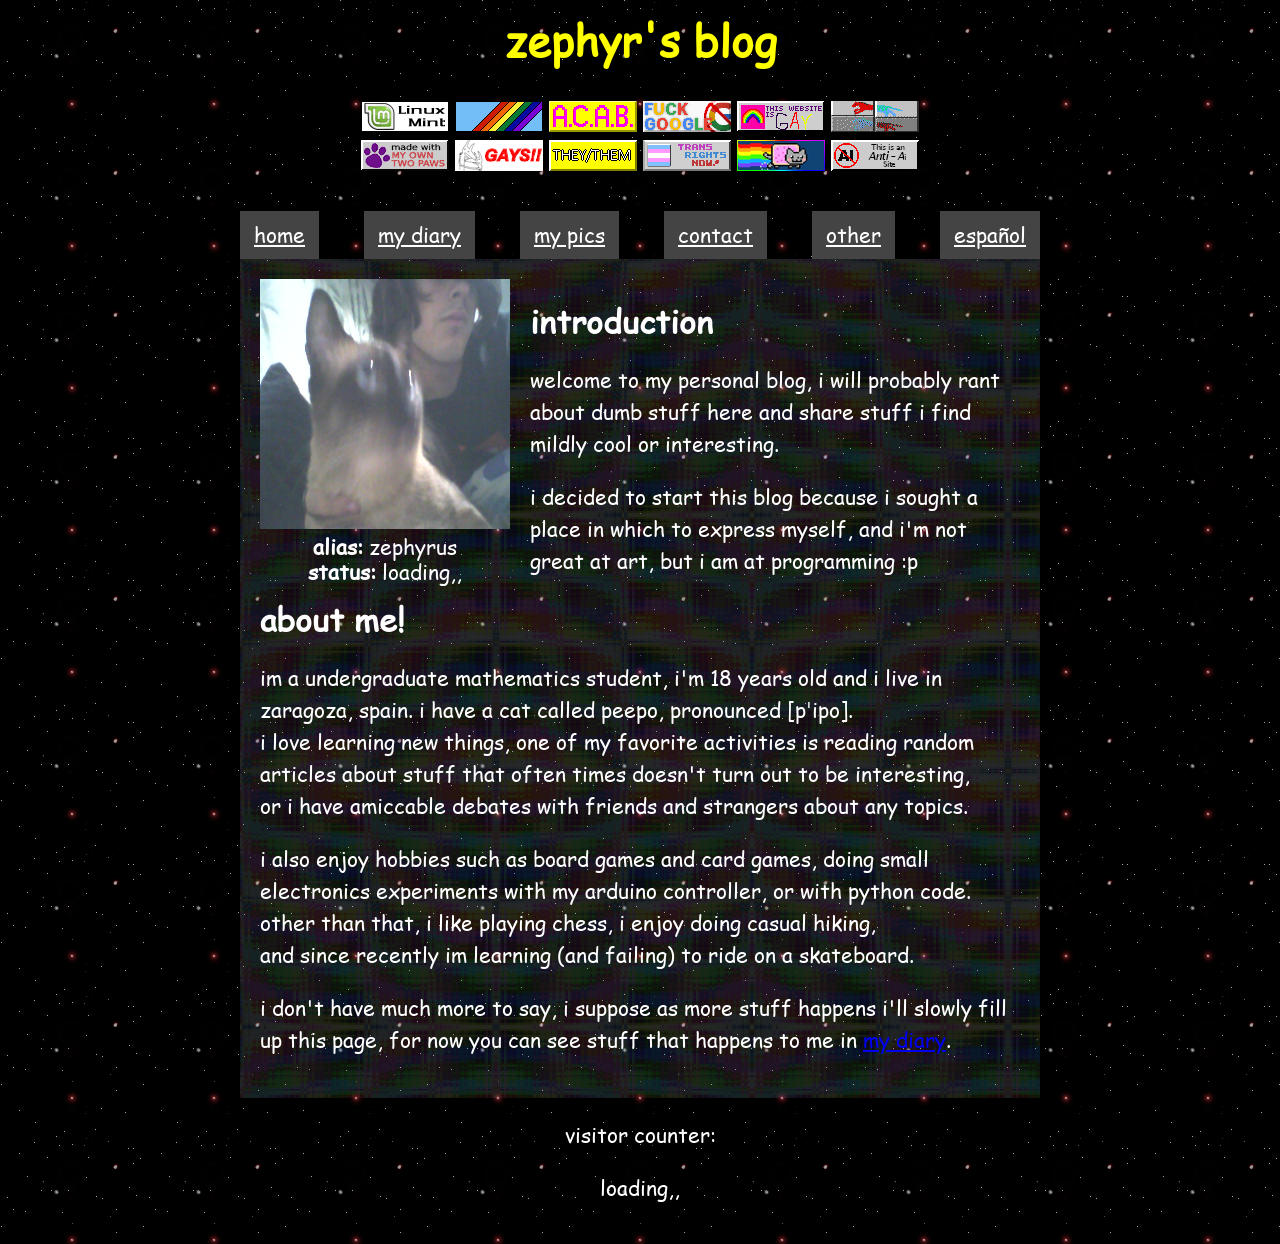
==== index.html @ b6b7e404 "fixed data fetch" ====
<html lang="en">
    <head>
        <meta charset="UTF-8">
        <title data-en="my website!!!!" data-es="mi pagina web!!!!"></title>
        <meta name="description" data-en="silly website for my silly things :3c" data-es="pagina web boba para mis bobadas :3c" data-attr="content">
        <meta name="author" data-en="zephyrus" data-es="zéfiro" data-attr="content">
        <style>
            @font-face {
                font-family: "Comic Sans MS";
                src: url("assets/Comic Sans MS.ttf") format("truetype");
            }

            body {
                background-repeat: repeat;
                background-color: rgba(0,0,0,0.2);
                background-image: url("assets/bg.gif"); /* image credit: https://art.teleportacia.org/observation/vernacular/stars/ */
                background-blend-mode: multiply;
                font-family: "Comic Sans MS";
                font-size: 16pt;
                line-height: 1.5;
                color: white;
            }

            h2 {
                line-height: 1;
            }

            .main {
                position: relative;
                width: 800px;
                margin: 0px auto;
                padding: 20px;
                box-sizing: border-box;
            }

            .main::before {
                content: "";
                position: absolute;
                inset: 0;
                background-image: url("assets/bg.png");
                opacity: 0.2;
                z-index: -1;
            }

            .pfp {
                float: left;
                width: 250px;
                margin: 0 20px 15px 0;
                text-align: center;
            }

            .pfp img {
                display: block;
                width: 250px;
                height: 250px;
            }

            .info {
                text-align: center;
                line-height: 1.2;
                padding-top: 5px;
                padding-bottom: 0px;
            }

            .main::after {
                content: "";
                display: block;
                clear: both;
            }

            .tabs {
                display: flex;
                justify-content: space-between;
                width: 800px;
                margin: 0px auto 0px;
            }

            .tabs a {
                display: block;
                padding: 8px 14px;
                background-color: #444;
                color: white;
            }
        </style>
    </head>

    <body>
        <center>
            <h1 id="title" style="-webkit-text-stroke: 0px white;"; data-en="zephyr's blog" data-es="blog de zéfiro"></h1>
        <script>
            const title = document.getElementById("title");
            title.style.color = `rgb(${Math.round(Math.random()) * 255}, ${Math.round(Math.random()) * 255}, ${Math.round(Math.random()) * 255})`;
            if (title.style.color === "rgb(0, 0, 0)") { title.style["-webkit-text-stroke"] = "2px white"; }
        </script>
        <a href="https://linuxmint.com/"><img src="assets/gif0.gif" data-en="linux mint!" data-es="linux mint!" data-attr="alt"></a>
        <img src="assets/gif1.gif" data-en="rainbowwwww" data-es="arcoirissss" data-attr="alt">
        <img src="assets/gif2.gif" data-en="1312 woohoo" data-es="1312 woohoo" data-attr="alt">
        <img src="assets/gif3.gif" data-en="fuck google" data-es="puto google" data-attr="alt">
        <img src="assets/gif4.gif" data-en="gay gay gay" data-es="gay gay gay" data-attr="alt">
        <img src="assets/gif5.gif" data-en="honse yayyy" data-es="caballo yay" data-attr="alt">
        <br>
        <img src="assets/gif6.gif" data-en="hehehe paws" data-es="ehehe patas" data-attr="alt">
        <img src="assets/gif7.gif" data-en="twinfantasy" data-es="twinfantasy" data-attr="alt" onclick="playSong('song2')" style="cursor: pointer;">
        <img src="assets/gif8.gif" data-en="they / them" data-es=" elle / le " data-attr="alt">
        <img src="assets/gif9.gif" data-en="trans rites" data-es="yippe,trans" data-attr="alt">
        <img src="assets/gifA.gif" data-en="nyan cat :3" data-es="nyan cat :3" data-attr="alt" onclick="playSong('songA')" style="cursor: pointer;">
        <img src="assets/gifB.gif" data-en="fuck ai lol" data-es="putisima ia" data-attr="alt">
        <script>
            let playing = null
            let audio = new Audio();
            function playSong(song) {
                if (playing === song) {
                    audio.paused ? audio.play() : audio.pause();
                } else {
                    audio.pause();
                    audio.currentTime = 0;
                    audio.src = `assets/${song}.mp3`;
                    playing = song;
                    audio.play();
                }
                audio.onended = () => {
                    playing = null;
                }
            }
        </script>
        <br><br>
        </center>

        <nav class="tabs">
                <a href="/blog/" data-en="home" data-es="inicio"></a>
                <a href="journal.html" data-en="my diary" data-es="mí diario"></a>
                <a href="gallery.html" data-en="my pics" data-es="mis fotos"></a>
                <a href="contact.html" data-en="contact" data-es="contacto"></a>
                <a href="misc.html" data-en="other" data-es="otros"></a>
                <a href="" onclick="toggle_lang()" data-en="español" data-es="english"></a>
        </nav>

        <div class="main">
            <div class="pfp">
                <img src="assets/pfp.png" width="250" height="250" data-en="my face &my cat :)" data-es="mi cara &mi gato :)" data-attr="alt">
                <div class="info">
                    <b data-en="alias: " data-es="nombre: "></b><p style="display: inline;" data-en="zephyrus" data-es="zéfiro"></p><br>
                    <b data-en="status: " data-es="estado: "></b><p id="status" style="display: inline;" data-en="loading,," data-es="cargando,,"></p>
                </div>
            </div>

            <h2 data-en="introduction" data-es="introducción"></h2>
            <p
            data-en="welcome to my personal blog, i will probably rant about dumb stuff here and share stuff i find mildly cool or interesting."
            data-es="bienvenidx a mi blog personal, seguramente hablaré sobre mierdas bobas y compartiré cosas que me parezcan medianamente interesantes.">
            </p>
            <p
            data-en="i decided to start this blog because i sought a place in which to express myself, and i'm not great at art, but i am at programming :p"
            data-es="decidí empezar a hacer este blog porque buscaba un espacio donde expresarme, y no se me dan bien las artes, pero si programar :p">
            </p>
            <h2 data-en="about me!" data-es="sobre mí!"></h2>
            <p
            data-en="im a undergraduate mathematics student, i'm 18 years old and i live in zaragoza, spain. i have a cat called peepo, pronounced [pˈipo].
            <br>i love learning new things, one of my favorite activities is reading random articles about stuff that often times doesn't turn out to be interesting,
            <br>or i have amiccable debates with friends and strangers about any topics."
            data-es="soy un estudiante universitario de matemáticas, tengo 18 años y vivo en zaragoza, españa. tengo un gato que se llama peepo, pronunciado [pˈipo].
            <br>me encanta aprender cosas nuevas, una de mis actividades favoritas es leer artículos aleatorios sobre cosas que muchas veces no son interesantes,
            <br>o tener debates amigables con amigos y desconocidos sobre cualquier cosa."
            data-html>
            </p>
            <p
            data-en="i also enjoy hobbies such as board games and card games, doing small electronics experiments with my arduino controller, or with python code.
            <br>other than that, i like playing chess, i enjoy doing casual hiking,<br>and since recently im learning (and failing) to ride on a skateboard."
            data-es="también disfruto de hobbies como juegos de mesa y juegos de cartas,<br>hacer experimentos de electrónica con arduino, o con código en python.
            <br>a parte de eso, me gusta el ajedrez, me encanta el senderismo tranquilo,<br>y desde hace poco estoy aprendiendo a ir en monopatín (y fallando)."
            data-html>
            </p>
            <p
            data-en="i don't have much more to say, i suppose as more stuff happens i'll slowly fill up this page, for now you can see stuff that happens to me in <a href='journal.html'> my diary</a>."
            data-es="no tengo mucho más que decir, supongo que conforme se me ocurrán cosas iré rellenando está página, por ahora puedes ver lo que me pasa en <a href='journal.html'>mí diario</a>."
            data-html>
            </p>
        </div>
        <center><p data-en="visitor counter: " data-es="contador de visitas: "></p><div data-en="loading,," data-es="cargando,," id="user-count"></div></center><br>

        <script>
            function displayCount(count) {
                const container = document.getElementById("user-count");
                container.replaceChildren();
                for (const digit of String(count).padStart(6, "0")) {
                    const counter = document.createElement("img");
                    counter.src = `assets/${digit}.png`; /* image credit: https://github.com/mholt/caddy-hitcounter/tree/main/digits/bright_green */
                    counter.width= 25;
                    counter.alt = "";
                    container.appendChild(counter);}}

            if (!localStorage.getItem("user-counted")) {
                localStorage.setItem("user-counted", "1");
                fetch("https://api.jsonpad.io/lists/4e314cc1-5a0d-4654-ab9c-28472ac6c36d/items/870864f1-20fe-4258-94e1-43d617af0a57/data",
                {headers: {"x-api-token": "MjLmKLw5oy0QWrlDh5G+Amkoxb4P/sDo"}})
                .then(response => response.json())
                .then(data => {
                    fetch("https://api.jsonpad.io/lists/4e314cc1-5a0d-4654-ab9c-28472ac6c36d/items/870864f1-20fe-4258-94e1-43d617af0a57/data",
                    {method: "PATCH", headers: {"x-api-token": "MjLmKLw5oy0QWrlDh5G+Amkoxb4P/sDo", "Content-Type": "application/json"}, body: JSON.stringify([{op: "replace", path: "/count", value: data.count + 1}])});
                    displayCount(Number(data.count ?? 999998)+1);});
            } else {
                fetch("https://api.jsonpad.io/lists/4e314cc1-5a0d-4654-ab9c-28472ac6c36d/items/870864f1-20fe-4258-94e1-43d617af0a57/data",
                {headers: {"x-api-token": "MjLmKLw5oy0QWrlDh5G+Amkoxb4P/sDo"}})
                .then(response => response.json())
                .then(data => displayCount(data.count ?? 999999));}
        </script>
        <script>
            function set_lang(language) {
                document.querySelectorAll("[data-en][data-es]").forEach(element => {
                    const value = element.dataset[language];
                    const attribute = element.dataset.attr;
                    if (attribute) {
                        element.setAttribute(attribute, value);
                    } else if (element.hasAttribute("data-html")) {
                        element.innerHTML = value;
                    } else {
                        element.textContent = value;
                    }
                });
                document.documentElement.lang = language;
                localStorage.setItem("language", language);
            }
            function init_lang() {
                const saved = localStorage.getItem("language");
                if (saved === "en" || saved === "es") {
                    return saved;
                }
                if (navigator.language.toLowerCase().startsWith("es")) {
                    return "es";
                }
                return "en";
            }
            function toggle_lang() {
                const current = document.documentElement.lang;
                set_lang(current === "en" ? "es" : "en");
            }
            set_lang(init_lang());
        </script>
        <script>
            fetch("https://api.jsonpad.io/lists/4e314cc1-5a0d-4654-ab9c-28472ac6c36d/items/37219ddf-2673-4196-887a-07ef76fc2faf",
            {headers: {"x-api-token": "VPJzCCazPZqnJl7dbY5voua6TgAI7Ail"}})
            .then(response => response.json())
            .then(data => {
                const status = document.getElementById("status");
                status.dataset.en = data.data["status-en"];
                status.dataset.es = data.data["status-es"];
                status.textContent = status.dataset[document.documentElement.lang];});
        </script>
    </body>
</html>
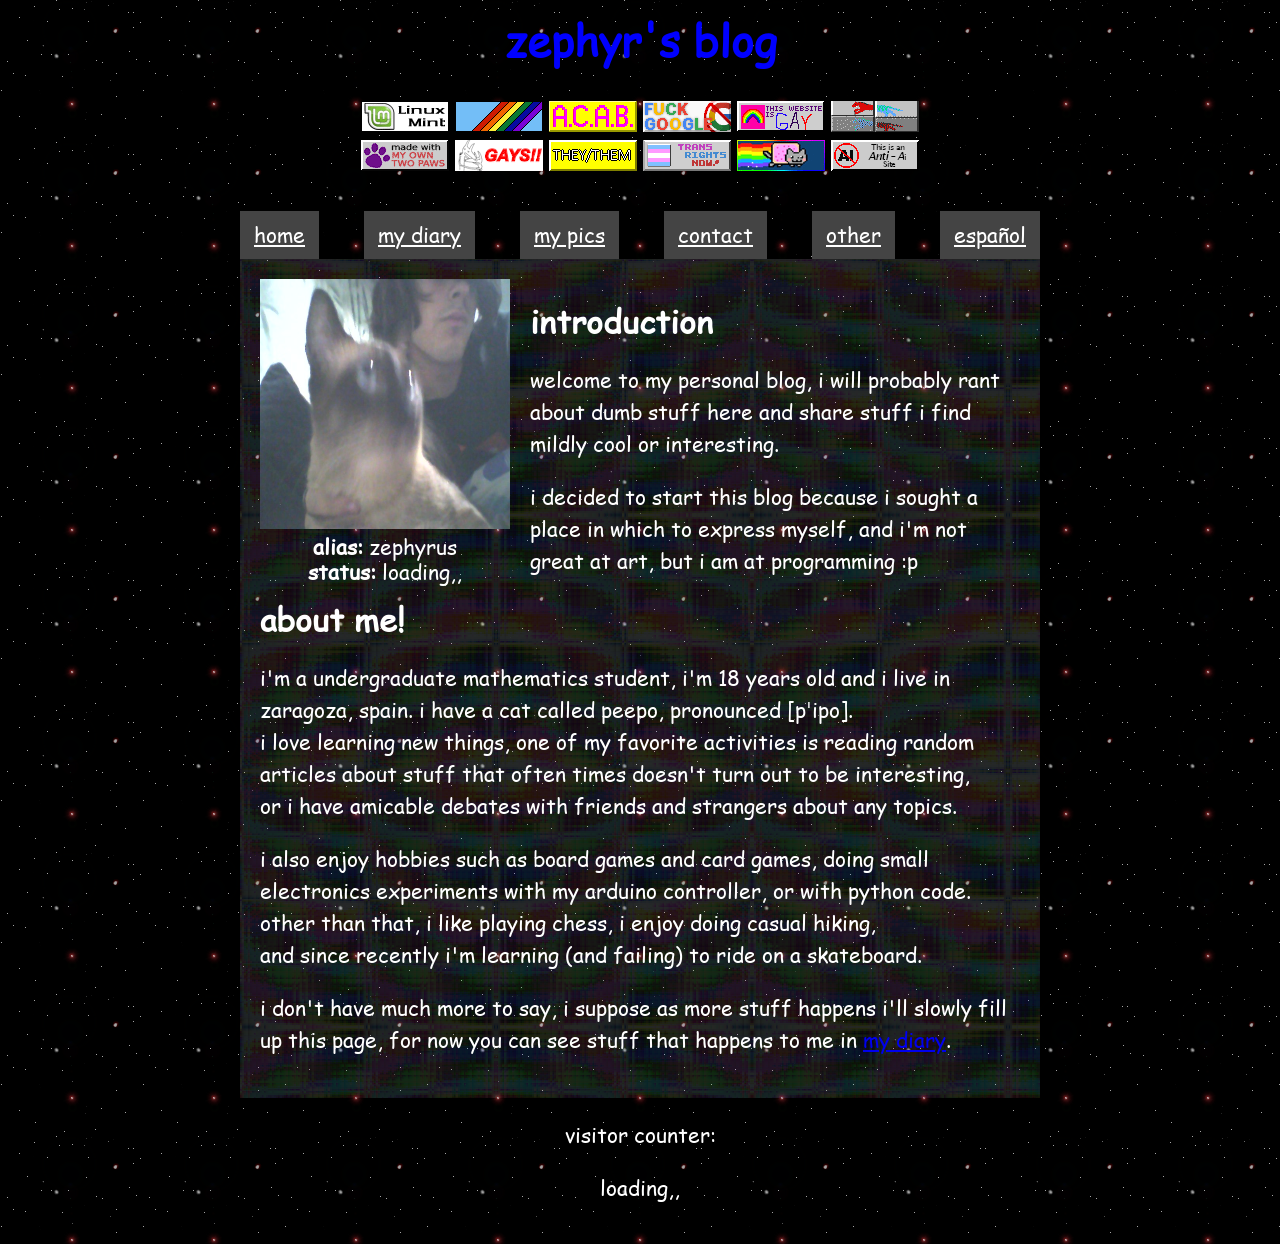
==== commit e65ae2de: "added gallery entry 25/09/2026, 23/10/2026, journal entry 22/10/2026, gallery6.jpg, gallery7.jpg, fi" ====
--- a/index.html
+++ b/index.html
@@ -151,13 +151,13 @@
             </p>
             <p
             data-en="i decided to start this blog because i sought a place in which to express myself, and i'm not great at art, but i am at programming :p"
-            data-es="decidí empezar a hacer este blog porque buscaba un espacio donde expresarme, y no se me dan bien las artes, pero si programar :p">
+            data-es="decidí empezar a hacer este blog porque buscaba un espacio donde expresarme, y no se me dan bien las artes, pero sí programar :p">
             </p>
             <h2 data-en="about me!" data-es="sobre mí!"></h2>
             <p
-            data-en="im a undergraduate mathematics student, i'm 18 years old and i live in zaragoza, spain. i have a cat called peepo, pronounced [pˈipo].
+            data-en="i'm a undergraduate mathematics student, i'm 18 years old and i live in zaragoza, spain. i have a cat called peepo, pronounced [pˈipo].
             <br>i love learning new things, one of my favorite activities is reading random articles about stuff that often times doesn't turn out to be interesting,
-            <br>or i have amiccable debates with friends and strangers about any topics."
+            <br>or i have amicable debates with friends and strangers about any topics."
             data-es="soy un estudiante universitario de matemáticas, tengo 18 años y vivo en zaragoza, españa. tengo un gato que se llama peepo, pronunciado [pˈipo].
             <br>me encanta aprender cosas nuevas, una de mis actividades favoritas es leer artículos aleatorios sobre cosas que muchas veces no son interesantes,
             <br>o tener debates amigables con amigos y desconocidos sobre cualquier cosa."
@@ -165,14 +165,14 @@
             </p>
             <p
             data-en="i also enjoy hobbies such as board games and card games, doing small electronics experiments with my arduino controller, or with python code.
-            <br>other than that, i like playing chess, i enjoy doing casual hiking,<br>and since recently im learning (and failing) to ride on a skateboard."
+            <br>other than that, i like playing chess, i enjoy doing casual hiking,<br>and since recently i'm learning (and failing) to ride on a skateboard."
             data-es="también disfruto de hobbies como juegos de mesa y juegos de cartas,<br>hacer experimentos de electrónica con arduino, o con código en python.
             <br>a parte de eso, me gusta el ajedrez, me encanta el senderismo tranquilo,<br>y desde hace poco estoy aprendiendo a ir en monopatín (y fallando)."
             data-html>
             </p>
             <p
             data-en="i don't have much more to say, i suppose as more stuff happens i'll slowly fill up this page, for now you can see stuff that happens to me in <a href='journal.html'> my diary</a>."
-            data-es="no tengo mucho más que decir, supongo que conforme se me ocurrán cosas iré rellenando está página, por ahora puedes ver lo que me pasa en <a href='journal.html'>mí diario</a>."
+            data-es="no tengo mucho más que decir, supongo que conforme se me ocurrán cosas iré rellenando esta página, por ahora puedes ver lo que me pasa en <a href='journal.html'>mi diario</a>."
             data-html>
             </p>
         </div>
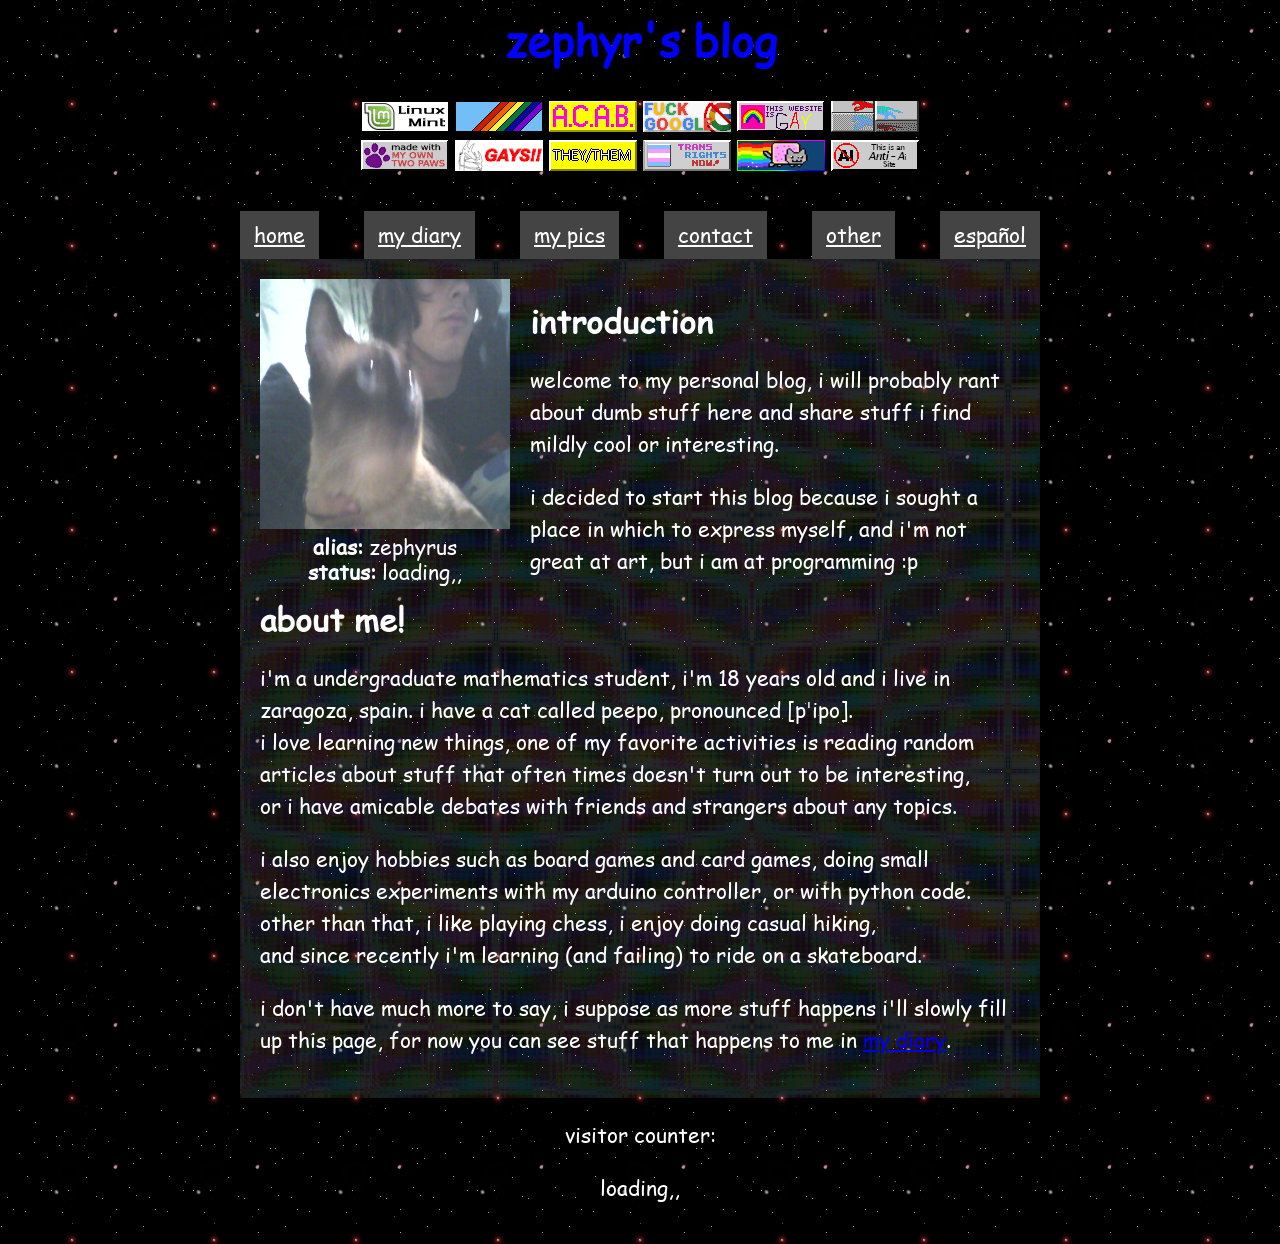
==== commit 861c3a60: "added gallery entry 25/09/2026, 23/10/2026, journal entry 22/10/2026, gallery6.jpg, gallery7.jpg, fi" ====
--- a/index.html
+++ b/index.html
@@ -128,7 +128,7 @@
 
         <nav class="tabs">
                 <a href="/blog/" data-en="home" data-es="inicio"></a>
-                <a href="journal.html" data-en="my diary" data-es="mí diario"></a>
+                <a href="journal.html" data-en="my diary" data-es="mi diario"></a>
                 <a href="gallery.html" data-en="my pics" data-es="mis fotos"></a>
                 <a href="contact.html" data-en="contact" data-es="contacto"></a>
                 <a href="misc.html" data-en="other" data-es="otros"></a>
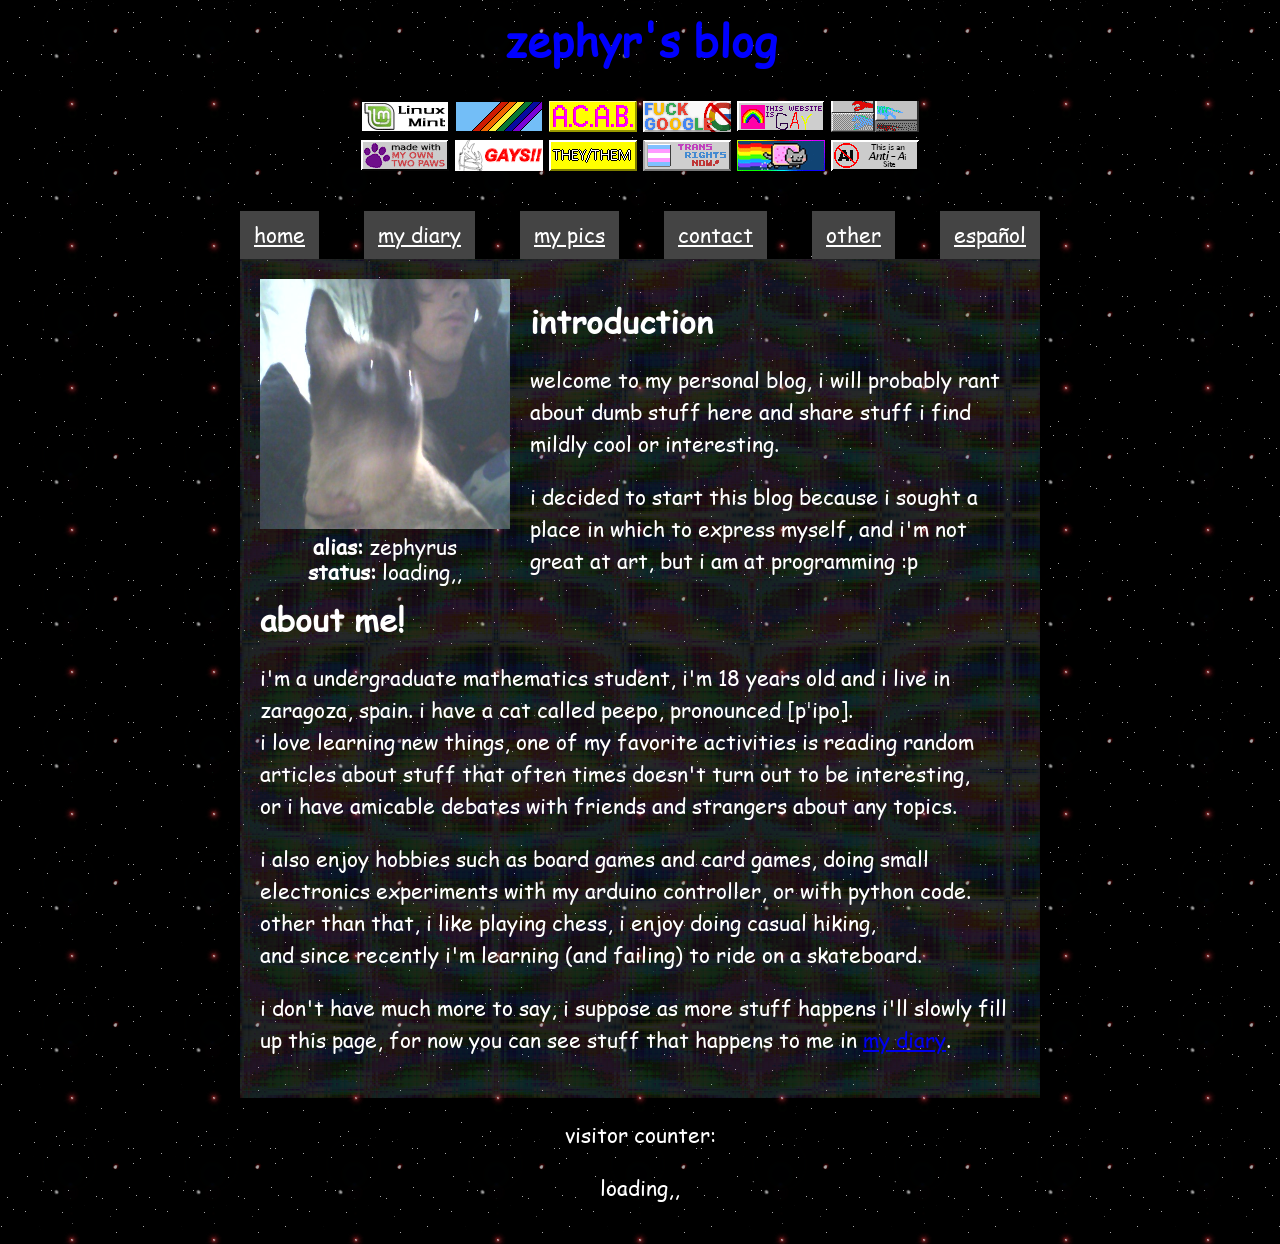
==== commit fd03beeb: "added journal entry 23/10/2026, reordered fetch calls" ====
--- a/index.html
+++ b/index.html
@@ -128,7 +128,7 @@
 
         <nav class="tabs">
                 <a href="/blog/" data-en="home" data-es="inicio"></a>
-                <a href="journal.html" data-en="my diary" data-es="mi diario"></a>
+                <a href="journal.html" data-en="my diary" data-es="mí diario"></a>
                 <a href="gallery.html" data-en="my pics" data-es="mis fotos"></a>
                 <a href="contact.html" data-en="contact" data-es="contacto"></a>
                 <a href="misc.html" data-en="other" data-es="otros"></a>
@@ -178,6 +178,48 @@
         </div>
         <center><p data-en="visitor counter: " data-es="contador de visitas: "></p><div data-en="loading,," data-es="cargando,," id="user-count"></div></center><br>
 
+        <script>
+            function set_lang(language) {
+                document.querySelectorAll("[data-en][data-es]").forEach(element => {
+                    const value = element.dataset[language];
+                    const attribute = element.dataset.attr;
+                    if (attribute) {
+                        element.setAttribute(attribute, value);
+                    } else if (element.hasAttribute("data-html")) {
+                        element.innerHTML = value;
+                    } else {
+                        element.textContent = value;
+                    }
+                });
+                document.documentElement.lang = language;
+                localStorage.setItem("language", language);
+            }
+            function init_lang() {
+                const saved = localStorage.getItem("language");
+                if (saved === "en" || saved === "es") {
+                    return saved;
+                }
+                if (navigator.language.toLowerCase().startsWith("es")) {
+                    return "es";
+                }
+                return "en";
+            }
+            function toggle_lang() {
+                const current = document.documentElement.lang;
+                set_lang(current === "en" ? "es" : "en");
+            }
+            set_lang(init_lang());
+        </script>
+        <script>
+            fetch("https://api.jsonpad.io/lists/4e314cc1-5a0d-4654-ab9c-28472ac6c36d/items/37219ddf-2673-4196-887a-07ef76fc2faf",
+            {headers: {"x-api-token": "VPJzCCazPZqnJl7dbY5voua6TgAI7Ail"}})
+            .then(response => response.json())
+            .then(data => {
+                const status = document.getElementById("status");
+                status.dataset.en = data.data["status-en"];
+                status.dataset.es = data.data["status-es"];
+                status.textContent = status.dataset[document.documentElement.lang];});
+        </script>
         <script>
             function displayCount(count) {
                 const container = document.getElementById("user-count");
@@ -204,47 +246,5 @@
                 .then(response => response.json())
                 .then(data => displayCount(data.count ?? 999999));}
         </script>
-        <script>
-            function set_lang(language) {
-                document.querySelectorAll("[data-en][data-es]").forEach(element => {
-                    const value = element.dataset[language];
-                    const attribute = element.dataset.attr;
-                    if (attribute) {
-                        element.setAttribute(attribute, value);
-                    } else if (element.hasAttribute("data-html")) {
-                        element.innerHTML = value;
-                    } else {
-                        element.textContent = value;
-                    }
-                });
-                document.documentElement.lang = language;
-                localStorage.setItem("language", language);
-            }
-            function init_lang() {
-                const saved = localStorage.getItem("language");
-                if (saved === "en" || saved === "es") {
-                    return saved;
-                }
-                if (navigator.language.toLowerCase().startsWith("es")) {
-                    return "es";
-                }
-                return "en";
-            }
-            function toggle_lang() {
-                const current = document.documentElement.lang;
-                set_lang(current === "en" ? "es" : "en");
-            }
-            set_lang(init_lang());
-        </script>
-        <script>
-            fetch("https://api.jsonpad.io/lists/4e314cc1-5a0d-4654-ab9c-28472ac6c36d/items/37219ddf-2673-4196-887a-07ef76fc2faf",
-            {headers: {"x-api-token": "VPJzCCazPZqnJl7dbY5voua6TgAI7Ail"}})
-            .then(response => response.json())
-            .then(data => {
-                const status = document.getElementById("status");
-                status.dataset.en = data.data["status-en"];
-                status.dataset.es = data.data["status-es"];
-                status.textContent = status.dataset[document.documentElement.lang];});
-        </script>
     </body>
 </html>
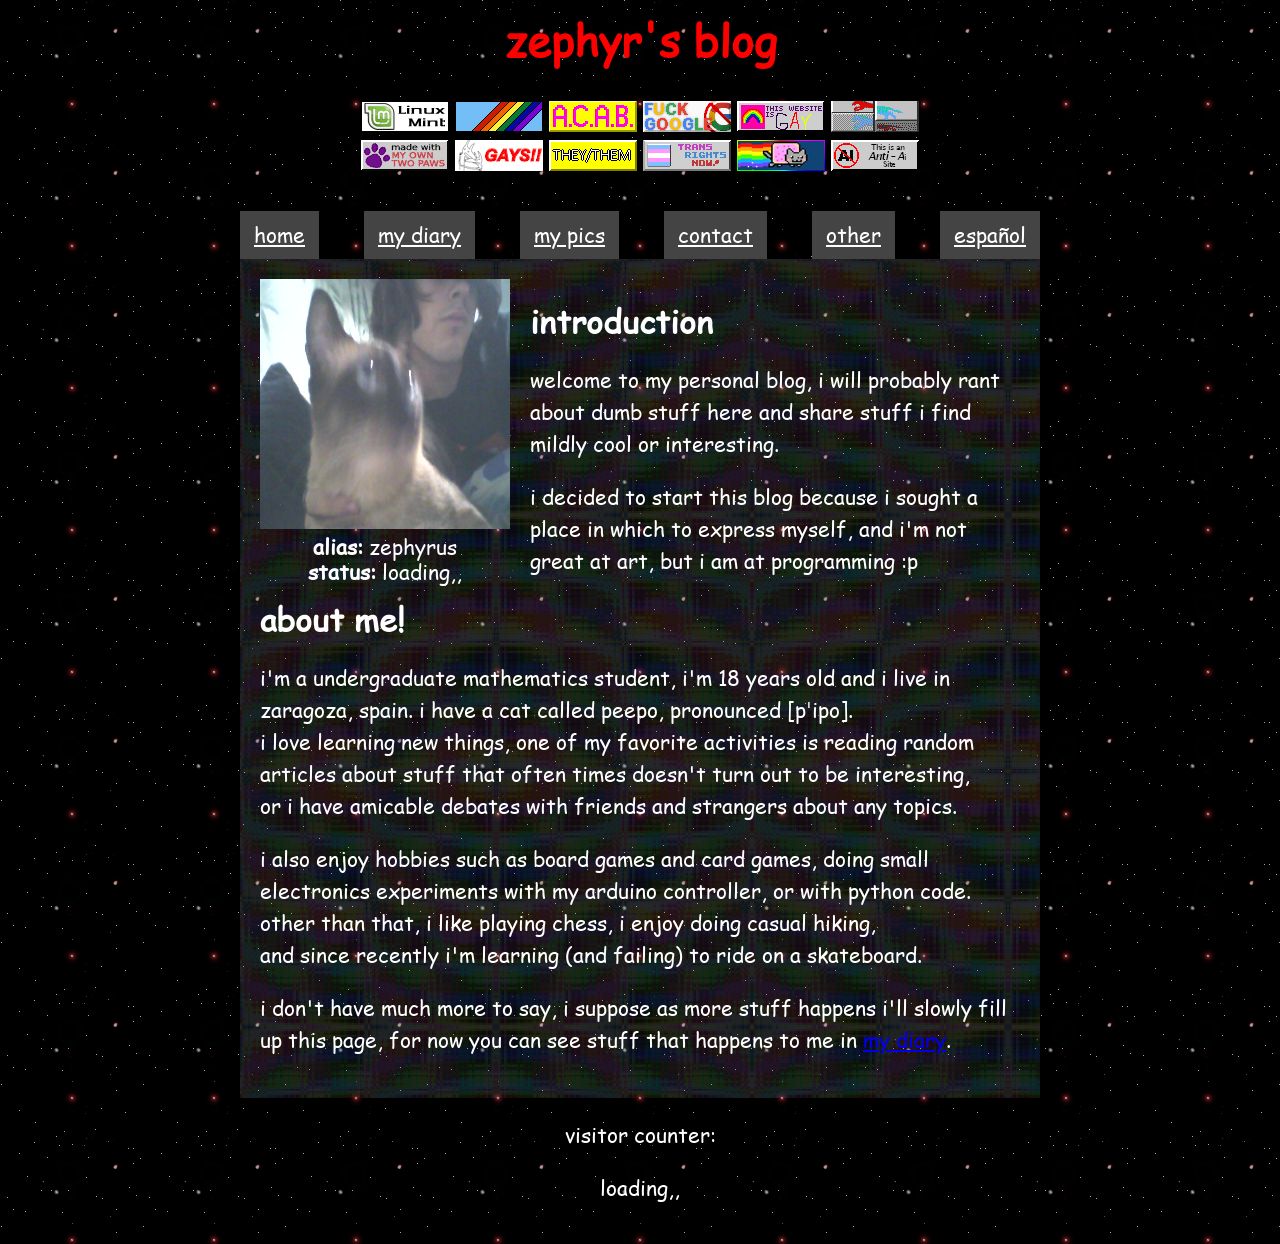
==== commit 06f73475: "added journal entry 23/10/2026, reordered fetch calls" ====
--- a/index.html
+++ b/index.html
@@ -128,7 +128,7 @@
 
         <nav class="tabs">
                 <a href="/blog/" data-en="home" data-es="inicio"></a>
-                <a href="journal.html" data-en="my diary" data-es="mí diario"></a>
+                <a href="journal.html" data-en="my diary" data-es="mi diario"></a>
                 <a href="gallery.html" data-en="my pics" data-es="mis fotos"></a>
                 <a href="contact.html" data-en="contact" data-es="contacto"></a>
                 <a href="misc.html" data-en="other" data-es="otros"></a>
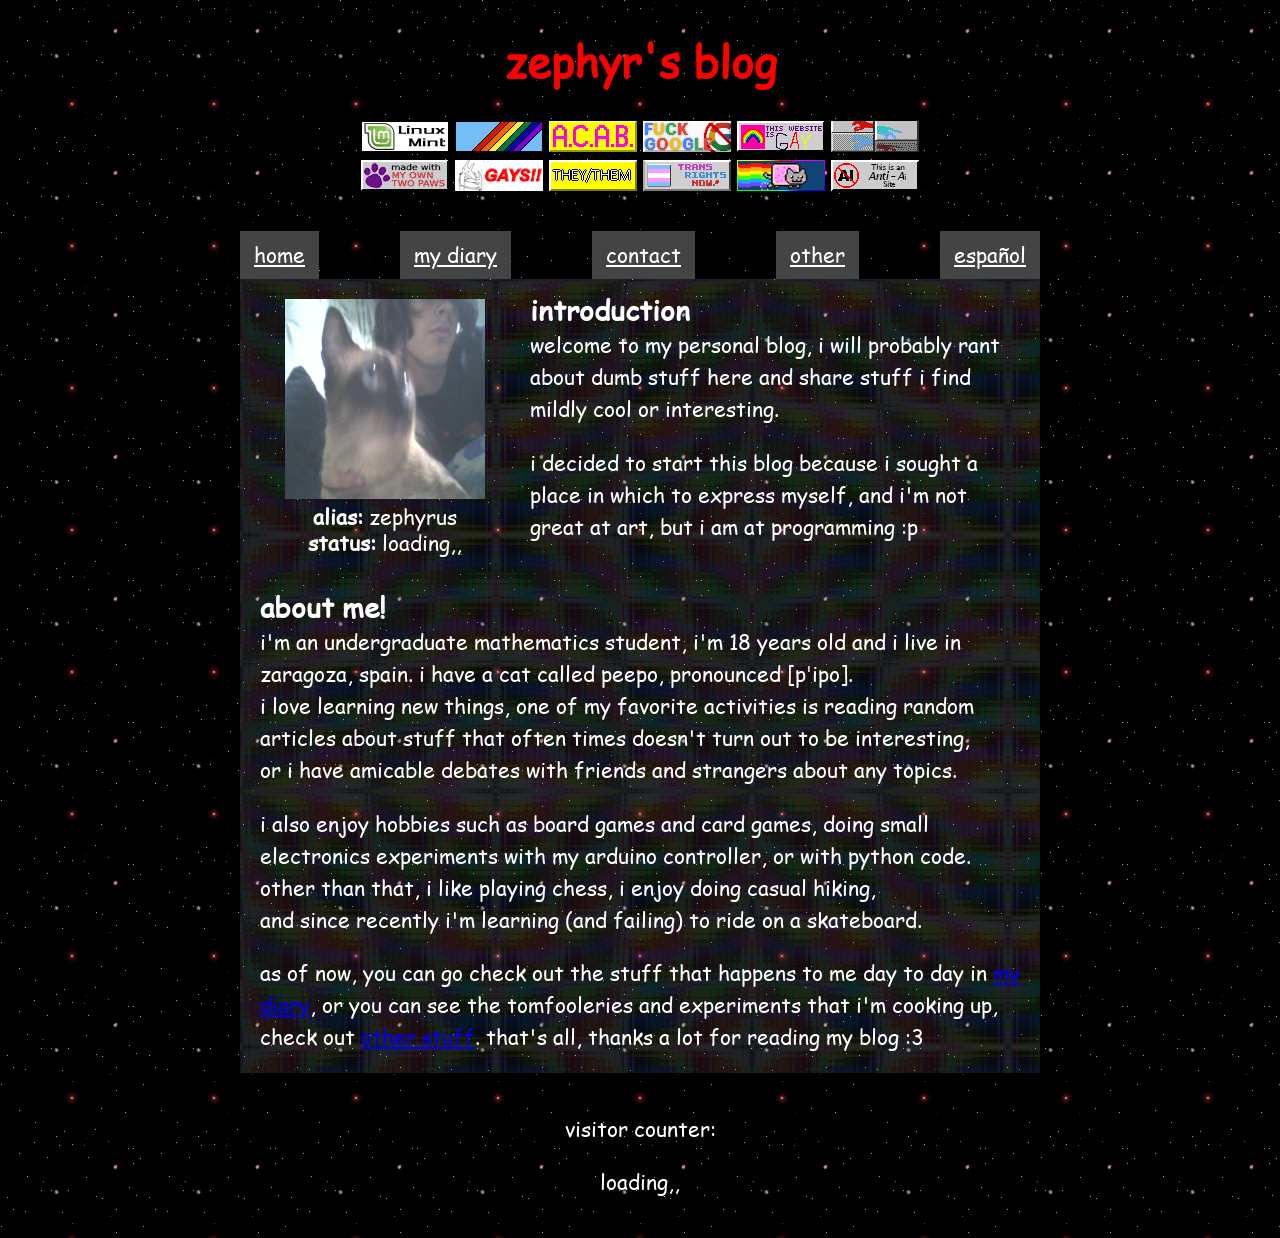
==== commit a591aabb: "merged gallery and journal, fixed grammar, joined css and js, added journal entry 31/10/2026, more" ====
--- a/index.html
+++ b/index.html
@@ -1,224 +1,103 @@
+<!DOCTYPE html>
 <html lang="en">
     <head>
         <meta charset="UTF-8">
-        <title data-en="my website!!!!" data-es="mi pagina web!!!!"></title>
-        <meta name="description" data-en="silly website for my silly things :3c" data-es="pagina web boba para mis bobadas :3c" data-attr="content">
-        <meta name="author" data-en="zephyrus" data-es="zéfiro" data-attr="content">
-        <style>
-            @font-face {
-                font-family: "Comic Sans MS";
-                src: url("assets/Comic Sans MS.ttf") format("truetype");
-            }
-
-            body {
-                background-repeat: repeat;
-                background-color: rgba(0,0,0,0.2);
-                background-image: url("assets/bg.gif"); /* image credit: https://art.teleportacia.org/observation/vernacular/stars/ */
-                background-blend-mode: multiply;
-                font-family: "Comic Sans MS";
-                font-size: 16pt;
-                line-height: 1.5;
-                color: white;
-            }
-
-            h2 {
-                line-height: 1;
-            }
-
-            .main {
-                position: relative;
-                width: 800px;
-                margin: 0px auto;
-                padding: 20px;
-                box-sizing: border-box;
-            }
-
-            .main::before {
-                content: "";
-                position: absolute;
-                inset: 0;
-                background-image: url("assets/bg.png");
-                opacity: 0.2;
-                z-index: -1;
-            }
-
-            .pfp {
-                float: left;
-                width: 250px;
-                margin: 0 20px 15px 0;
-                text-align: center;
-            }
-
-            .pfp img {
-                display: block;
-                width: 250px;
-                height: 250px;
-            }
-
-            .info {
-                text-align: center;
-                line-height: 1.2;
-                padding-top: 5px;
-                padding-bottom: 0px;
-            }
-
-            .main::after {
-                content: "";
-                display: block;
-                clear: both;
-            }
-
-            .tabs {
-                display: flex;
-                justify-content: space-between;
-                width: 800px;
-                margin: 0px auto 0px;
-            }
-
-            .tabs a {
-                display: block;
-                padding: 8px 14px;
-                background-color: #444;
-                color: white;
-            }
-        </style>
+        <title data-es="mi página web!!!!">my website!!!!</title>
+        <meta name="description" content="silly website for my silly things :3c" data-es="página web boba para mis bobadas :3c" data-attr="content">
+        <meta name="author" content="zephyrus" data-es="zéfiro" data-attr="content">
+        <link rel="stylesheet" href="style.css">
     </head>
 
     <body>
         <center>
-            <h1 id="title" style="-webkit-text-stroke: 0px white;"; data-en="zephyr's blog" data-es="blog de zéfiro"></h1>
-        <script>
-            const title = document.getElementById("title");
-            title.style.color = `rgb(${Math.round(Math.random()) * 255}, ${Math.round(Math.random()) * 255}, ${Math.round(Math.random()) * 255})`;
-            if (title.style.color === "rgb(0, 0, 0)") { title.style["-webkit-text-stroke"] = "2px white"; }
-        </script>
-        <a href="https://linuxmint.com/"><img src="assets/gif0.gif" data-en="linux mint!" data-es="linux mint!" data-attr="alt"></a>
-        <img src="assets/gif1.gif" data-en="rainbowwwww" data-es="arcoirissss" data-attr="alt">
-        <img src="assets/gif2.gif" data-en="1312 woohoo" data-es="1312 woohoo" data-attr="alt">
-        <img src="assets/gif3.gif" data-en="fuck google" data-es="puto google" data-attr="alt">
-        <img src="assets/gif4.gif" data-en="gay gay gay" data-es="gay gay gay" data-attr="alt">
-        <img src="assets/gif5.gif" data-en="honse yayyy" data-es="caballo yay" data-attr="alt">
-        <br>
-        <img src="assets/gif6.gif" data-en="hehehe paws" data-es="ehehe patas" data-attr="alt">
-        <img src="assets/gif7.gif" data-en="twinfantasy" data-es="twinfantasy" data-attr="alt" onclick="playSong('song2')" style="cursor: pointer;">
-        <img src="assets/gif8.gif" data-en="they / them" data-es=" elle / le " data-attr="alt">
-        <img src="assets/gif9.gif" data-en="trans rites" data-es="yippe,trans" data-attr="alt">
-        <img src="assets/gifA.gif" data-en="nyan cat :3" data-es="nyan cat :3" data-attr="alt" onclick="playSong('songA')" style="cursor: pointer;">
-        <img src="assets/gifB.gif" data-en="fuck ai lol" data-es="putisima ia" data-attr="alt">
-        <script>
-            let playing = null
-            let audio = new Audio();
-            function playSong(song) {
-                if (playing === song) {
-                    audio.paused ? audio.play() : audio.pause();
-                } else {
-                    audio.pause();
-                    audio.currentTime = 0;
-                    audio.src = `assets/${song}.mp3`;
-                    playing = song;
-                    audio.play();
+            <h1 id="title" data-es="blog de zéfiro">zephyr's blog</h1>
+            <a href="https://linuxmint.com/"><img src="assets/gif0.gif" alt="linux mint!" data-es="linux mint!" data-attr="alt"></a>
+            <img src="assets/gif1.gif" alt="rainbowwwww" data-es="arcoirissss" data-attr="alt">
+            <img src="assets/gif2.gif" alt="1312 woohoo" data-es="1312 woohoo" data-attr="alt">
+            <img src="assets/gif3.gif" alt="fuck google" data-es="puto google" data-attr="alt">
+            <img src="assets/gif4.gif" alt="gay gay gay" data-es="gay gay gay" data-attr="alt">
+            <img src="assets/gif5.gif" alt="honse yayyy" data-es="caballo yay" data-attr="alt">
+            <br>
+            <img src="assets/gif6.gif" alt="hehehe paws" data-es="ehehe patas" data-attr="alt">
+            <img src="assets/gif7.gif" alt="twinfantasy" data-es="twinfantasy" data-attr="alt" onclick="playSong('song2')" style="cursor: pointer;">
+            <img src="assets/gif8.gif" alt="they / them" data-es="elle / le  " data-attr="alt">
+            <img src="assets/gif9.gif" alt="trans rites" data-es="yippe,trans" data-attr="alt">
+            <img src="assets/gifA.gif" alt="nyan cat :3" data-es="nyan cat :3" data-attr="alt" onclick="playSong('songA')" style="cursor: pointer;">
+            <img src="assets/gifB.gif" alt="fuck ai lol" data-es="putisima ia" data-attr="alt">
+            <script>
+                let playing = null
+                let audio = new Audio();
+                function playSong(song) {
+                    if (playing === song) {
+                        audio.paused ? audio.play() : audio.pause();
+                    } else {
+                        audio.pause();
+                        audio.currentTime = 0;
+                        audio.src = `assets/${song}.mp3`;
+                        playing = song;
+                        audio.play();
+                    }
+                    audio.onended = () => {
+                        playing = null;
+                    }
                 }
-                audio.onended = () => {
-                    playing = null;
-                }
-            }
-        </script>
-        <br><br>
+            </script>
+            <br><br>
         </center>
 
-        <nav class="tabs">
-                <a href="/blog/" data-en="home" data-es="inicio"></a>
-                <a href="journal.html" data-en="my diary" data-es="mi diario"></a>
-                <a href="gallery.html" data-en="my pics" data-es="mis fotos"></a>
-                <a href="contact.html" data-en="contact" data-es="contacto"></a>
-                <a href="misc.html" data-en="other" data-es="otros"></a>
-                <a href="" onclick="toggle_lang()" data-en="español" data-es="english"></a>
-        </nav>
+        <nav class="tabs"></nav>
 
         <div class="main">
-            <div class="pfp">
-                <img src="assets/pfp.png" width="250" height="250" data-en="my face &my cat :)" data-es="mi cara &mi gato :)" data-attr="alt">
-                <div class="info">
-                    <b data-en="alias: " data-es="nombre: "></b><p style="display: inline;" data-en="zephyrus" data-es="zéfiro"></p><br>
-                    <b data-en="status: " data-es="estado: "></b><p id="status" style="display: inline;" data-en="loading,," data-es="cargando,,"></p>
+            <div style="float: left; width: 250px; height: 200px; margin: 0 20px 20px 0; text-align: center;">
+                <img src="assets/pfp.png" style="float: none; display: block; width: 200px; margin: auto;" alt="my face & my cat :)" data-es="mi cara & mi gato :)" data-attr="alt">
+                <div style="line-height: 1.2; padding-top: 5px;">
+                    <b data-es="nombre: ">alias: </b><span data-es="zéfiro">zephyrus</span><br>
+                    <b data-es="estado: ">status: </b><span id="status" data-es="cargando,,">loading,,</span>
                 </div>
             </div>
 
-            <h2 data-en="introduction" data-es="introducción"></h2>
+            <h2 data-es="introducción">introduction</h2>
             <p
-            data-en="welcome to my personal blog, i will probably rant about dumb stuff here and share stuff i find mildly cool or interesting."
-            data-es="bienvenidx a mi blog personal, seguramente hablaré sobre mierdas bobas y compartiré cosas que me parezcan medianamente interesantes.">
-            </p>
+
+            data-es="bienvenidx a mi blog personal, seguramente hablaré sobre mierdas bobas y compartiré cosas que me parezcan medianamente interesantes.">welcome to my personal blog, i will probably rant about dumb stuff here and share stuff i find mildly cool or interesting.</p>
             <p
-            data-en="i decided to start this blog because i sought a place in which to express myself, and i'm not great at art, but i am at programming :p"
-            data-es="decidí empezar a hacer este blog porque buscaba un espacio donde expresarme, y no se me dan bien las artes, pero sí programar :p">
-            </p>
-            <h2 data-en="about me!" data-es="sobre mí!"></h2>
+
+            data-es="decidí empezar a hacer este blog porque buscaba un espacio donde expresarme, y no se me dan bien las artes, pero sí programar :p">i decided to start this blog because i sought a place in which to express myself, and i'm not great at art, but i am at programming :p</p><br>
+            <h2 data-es="sobre mí!">about me!</h2>
             <p
-            data-en="i'm a undergraduate mathematics student, i'm 18 years old and i live in zaragoza, spain. i have a cat called peepo, pronounced [pˈipo].
-            <br>i love learning new things, one of my favorite activities is reading random articles about stuff that often times doesn't turn out to be interesting,
-            <br>or i have amicable debates with friends and strangers about any topics."
+
             data-es="soy un estudiante universitario de matemáticas, tengo 18 años y vivo en zaragoza, españa. tengo un gato que se llama peepo, pronunciado [pˈipo].
             <br>me encanta aprender cosas nuevas, una de mis actividades favoritas es leer artículos aleatorios sobre cosas que muchas veces no son interesantes,
             <br>o tener debates amigables con amigos y desconocidos sobre cualquier cosa."
-            data-html>
-            </p>
+            data-html>i'm an undergraduate mathematics student, i'm 18 years old and i live in zaragoza, spain. i have a cat called peepo, pronounced [pˈipo].
+            <br>i love learning new things, one of my favorite activities is reading random articles about stuff that often times doesn't turn out to be interesting,
+            <br>or i have amicable debates with friends and strangers about any topics.</p>
             <p
-            data-en="i also enjoy hobbies such as board games and card games, doing small electronics experiments with my arduino controller, or with python code.
-            <br>other than that, i like playing chess, i enjoy doing casual hiking,<br>and since recently i'm learning (and failing) to ride on a skateboard."
+
             data-es="también disfruto de hobbies como juegos de mesa y juegos de cartas,<br>hacer experimentos de electrónica con arduino, o con código en python.
-            <br>a parte de eso, me gusta el ajedrez, me encanta el senderismo tranquilo,<br>y desde hace poco estoy aprendiendo a ir en monopatín (y fallando)."
-            data-html>
-            </p>
+            <br>aparte de eso, me gusta el ajedrez, me encanta el senderismo tranquilo,<br>y desde hace poco estoy aprendiendo a montar en monopatín (y fallando)."
+            data-html>i also enjoy hobbies such as board games and card games, doing small electronics experiments with my arduino controller, or with python code.
+            <br>other than that, i like playing chess, i enjoy doing casual hiking,<br>and since recently i'm learning (and failing) to ride on a skateboard.</p>
             <p
-            data-en="i don't have much more to say, i suppose as more stuff happens i'll slowly fill up this page, for now you can see stuff that happens to me in <a href='journal.html'> my diary</a>."
-            data-es="no tengo mucho más que decir, supongo que conforme se me ocurrán cosas iré rellenando esta página, por ahora puedes ver lo que me pasa en <a href='journal.html'>mi diario</a>."
-            data-html>
-            </p>
+
+            data-es="por ahora, puedes ver las cosas que me suceden en mi día a día en <a href='journal.html'>mi diario</a>, o puedes ver qué estupideces y experimentos me traigo entre manos, visitar <a href='misc.html'>otras cosas</a>. eso es todo, muchas gracias por leer mi blog :3"
+            data-html>as of now, you can go check out the stuff that happens to me day to day in <a href='journal.html'>my diary</a>, or you can see the tomfooleries and experiments that i'm cooking up, check out <a href='misc.html'>other stuff</a>. that's all, thanks a lot for reading my blog :3</p>
         </div>
-        <center><p data-en="visitor counter: " data-es="contador de visitas: "></p><div data-en="loading,," data-es="cargando,," id="user-count"></div></center><br>
+        <center><p data-es="contador de visitas: ">visitor counter: </p><div id="user-count"><span data-es="cargando,,">loading,,</span></div></center><br>
 
+
+        <script src="common.js"></script>
         <script>
-            function set_lang(language) {
-                document.querySelectorAll("[data-en][data-es]").forEach(element => {
-                    const value = element.dataset[language];
-                    const attribute = element.dataset.attr;
-                    if (attribute) {
-                        element.setAttribute(attribute, value);
-                    } else if (element.hasAttribute("data-html")) {
-                        element.innerHTML = value;
-                    } else {
-                        element.textContent = value;
-                    }
-                });
-                document.documentElement.lang = language;
-                localStorage.setItem("language", language);
-            }
-            function init_lang() {
-                const saved = localStorage.getItem("language");
-                if (saved === "en" || saved === "es") {
-                    return saved;
-                }
-                if (navigator.language.toLowerCase().startsWith("es")) {
-                    return "es";
-                }
-                return "en";
-            }
-            function toggle_lang() {
-                const current = document.documentElement.lang;
-                set_lang(current === "en" ? "es" : "en");
-            }
-            set_lang(init_lang());
-        </script>
-        <script>
+            setTimeout(() => {
             fetch("https://api.jsonpad.io/lists/4e314cc1-5a0d-4654-ab9c-28472ac6c36d/items/37219ddf-2673-4196-887a-07ef76fc2faf",
             {headers: {"x-api-token": "VPJzCCazPZqnJl7dbY5voua6TgAI7Ail"}})
             .then(response => response.json())
             .then(data => {
                 const status = document.getElementById("status");
-                status.dataset.en = data.data["status-en"];
-                status.dataset.es = data.data["status-es"];
-                status.textContent = status.dataset[document.documentElement.lang];});
+                status.en = data.data?.["status-en"] ?? "bored :p";
+                status.dataset.es = data.data?.["status-es"] ?? "aburrido :p";
+                status.textContent = document.documentElement.lang === "es" ? status.dataset.es : status.en;});
+            }, 500);
         </script>
         <script>
             function displayCount(count) {
--- a/style.css
+++ b/style.css
@@ -0,0 +1,78 @@
+@font-face {
+    font-family: "font";
+    src: url("assets/font.ttf") format("truetype");
+}
+
+body {
+    background-repeat: repeat;
+    background-color: rgba(0,0,0,0.2);
+    background-image: url("assets/bg.gif"); /* image credit: https://art.teleportacia.org/observation/vernacular/stars/ */
+    background-blend-mode: multiply;
+    font-family: "font", "font", cursive;
+    font-size: 16pt;
+    line-height: 1.5;
+    color: white;
+}
+
+h1 { text-align: center; }
+
+h2 {
+    font-size: 28px;
+    line-height: 0.8;
+    margin: 0 0 8px;
+}
+
+.main > h2 + h3 { margin-top: 0px; }
+
+.main > h2 + p { margin-top: 0px; }
+
+.main > h3 + p { margin-top: -25px; }
+
+.main {
+    position: relative;
+    display: flow-root;
+    width: 800px;
+    margin: 0 auto 40px;
+    padding: 20px;
+    box-sizing: border-box;
+}
+
+.main::before {
+    content: "";
+    position: absolute;
+    inset: 0;
+    background-image: var(--gallery-bg, url("assets/bg.png"));
+    opacity: 0.2;
+    z-index: -1;
+}
+
+.main > :last-child:not(img) { margin-bottom: 0; }
+
+.main img {
+    float: left;
+    width: 200px;
+    aspect-ratio: 1;
+    height: auto;
+    margin: -20px 20px -20px -20px;
+}
+.main img.right { float: right; margin: -20px -20px -20px 20px; }
+
+.main > p ~ img { float: left; margin: 20px 0 -20px 0; }
+.main > p + img { margin-left: -20px; }
+.main > p ~ img:last-child { margin-right: -20px; }
+
+.main[style*="--gallery-bg"]::before { background-size: 12.5% 20%; }
+
+.tabs {
+    display: flex;
+    justify-content: space-between;
+    width: 800px;
+    margin: 0 auto;
+}
+
+.tabs a {
+    display: block;
+    padding: 8px 14px;
+    background-color: #444;
+    color: white;
+}
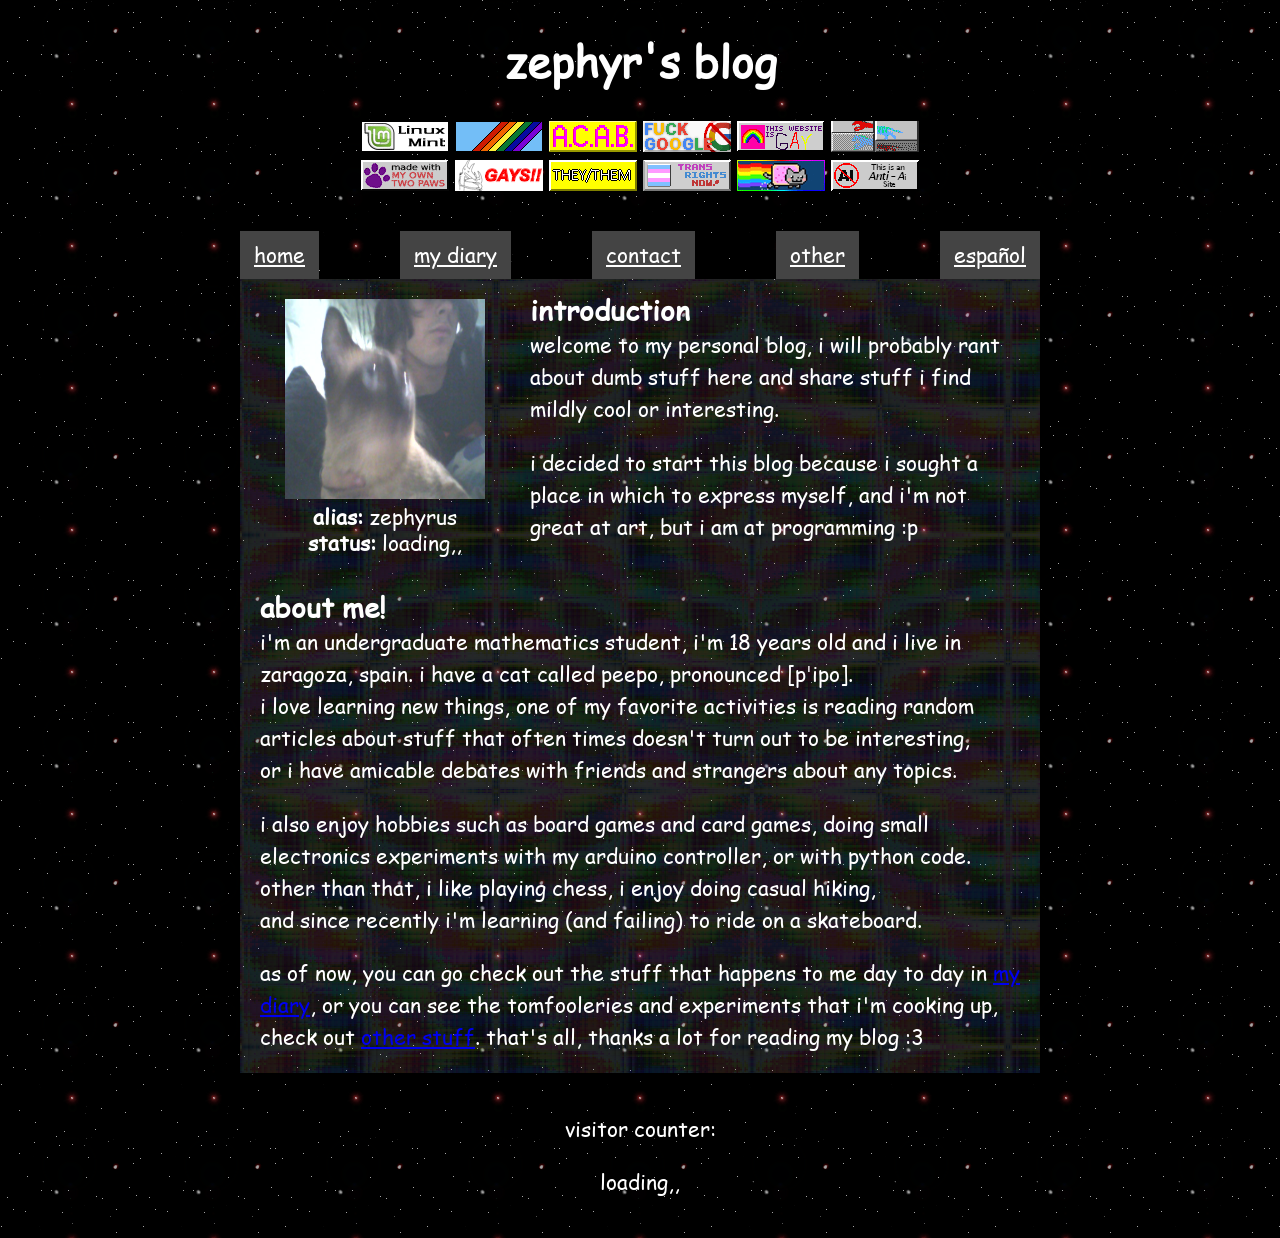
==== commit 81368ecc: "added journal entry 02/11/2026, 05/11/2026" ====
--- a/index.html
+++ b/index.html
@@ -58,14 +58,11 @@
 
             <h2 data-es="introducción">introduction</h2>
             <p
-
             data-es="bienvenidx a mi blog personal, seguramente hablaré sobre mierdas bobas y compartiré cosas que me parezcan medianamente interesantes.">welcome to my personal blog, i will probably rant about dumb stuff here and share stuff i find mildly cool or interesting.</p>
             <p
-
             data-es="decidí empezar a hacer este blog porque buscaba un espacio donde expresarme, y no se me dan bien las artes, pero sí programar :p">i decided to start this blog because i sought a place in which to express myself, and i'm not great at art, but i am at programming :p</p><br>
             <h2 data-es="sobre mí!">about me!</h2>
             <p
-
             data-es="soy un estudiante universitario de matemáticas, tengo 18 años y vivo en zaragoza, españa. tengo un gato que se llama peepo, pronunciado [pˈipo].
             <br>me encanta aprender cosas nuevas, una de mis actividades favoritas es leer artículos aleatorios sobre cosas que muchas veces no son interesantes,
             <br>o tener debates amigables con amigos y desconocidos sobre cualquier cosa."
@@ -73,18 +70,15 @@
             <br>i love learning new things, one of my favorite activities is reading random articles about stuff that often times doesn't turn out to be interesting,
             <br>or i have amicable debates with friends and strangers about any topics.</p>
             <p
-
             data-es="también disfruto de hobbies como juegos de mesa y juegos de cartas,<br>hacer experimentos de electrónica con arduino, o con código en python.
             <br>aparte de eso, me gusta el ajedrez, me encanta el senderismo tranquilo,<br>y desde hace poco estoy aprendiendo a montar en monopatín (y fallando)."
             data-html>i also enjoy hobbies such as board games and card games, doing small electronics experiments with my arduino controller, or with python code.
             <br>other than that, i like playing chess, i enjoy doing casual hiking,<br>and since recently i'm learning (and failing) to ride on a skateboard.</p>
             <p
-
             data-es="por ahora, puedes ver las cosas que me suceden en mi día a día en <a href='journal.html'>mi diario</a>, o puedes ver qué estupideces y experimentos me traigo entre manos, visitar <a href='misc.html'>otras cosas</a>. eso es todo, muchas gracias por leer mi blog :3"
             data-html>as of now, you can go check out the stuff that happens to me day to day in <a href='journal.html'>my diary</a>, or you can see the tomfooleries and experiments that i'm cooking up, check out <a href='misc.html'>other stuff</a>. that's all, thanks a lot for reading my blog :3</p>
         </div>
         <center><p data-es="contador de visitas: ">visitor counter: </p><div id="user-count"><span data-es="cargando,,">loading,,</span></div></center><br>
-
 
         <script src="common.js"></script>
         <script>
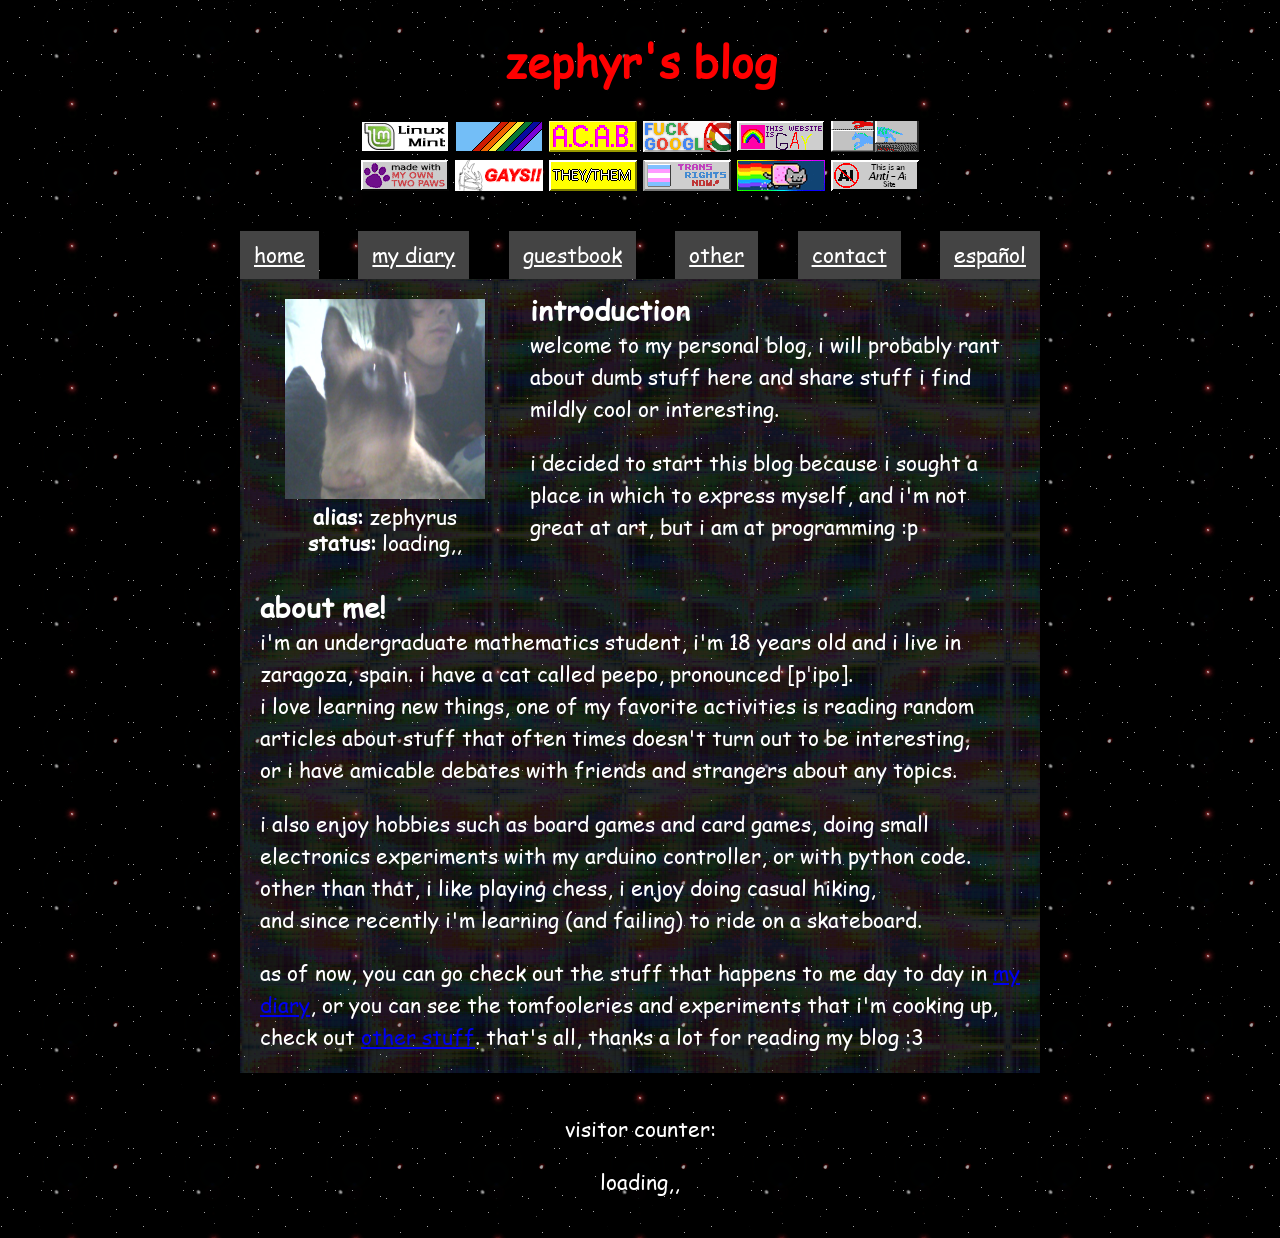
==== commit 1829662b: "added journal entry 05/11/2026, 09/11/2026, 11/11/2026, 12/11/2026, 15/11/2026, added misc entry, ad" ====
--- a/index.html
+++ b/index.html
@@ -107,7 +107,7 @@
             if (!localStorage.getItem("user-counted")) {
                 localStorage.setItem("user-counted", "1");
                 fetch("https://api.jsonpad.io/lists/4e314cc1-5a0d-4654-ab9c-28472ac6c36d/items/870864f1-20fe-4258-94e1-43d617af0a57/data",
-                {headers: {"x-api-token": "MjLmKLw5oy0QWrlDh5G+Amkoxb4P/sDo"}})
+                {headers: {"x-api-token": "VPJzCCazPZqnJl7dbY5voua6TgAI7Ail"}})
                 .then(response => response.json())
                 .then(data => {
                     fetch("https://api.jsonpad.io/lists/4e314cc1-5a0d-4654-ab9c-28472ac6c36d/items/870864f1-20fe-4258-94e1-43d617af0a57/data",
@@ -115,7 +115,7 @@
                     displayCount(Number(data.count ?? 999998)+1);});
             } else {
                 fetch("https://api.jsonpad.io/lists/4e314cc1-5a0d-4654-ab9c-28472ac6c36d/items/870864f1-20fe-4258-94e1-43d617af0a57/data",
-                {headers: {"x-api-token": "MjLmKLw5oy0QWrlDh5G+Amkoxb4P/sDo"}})
+                {headers: {"x-api-token": "VPJzCCazPZqnJl7dbY5voua6TgAI7Ail"}})
                 .then(response => response.json())
                 .then(data => displayCount(data.count ?? 999999));}
         </script>
--- a/style.css
+++ b/style.css
@@ -27,6 +27,12 @@
 .main > h2 + p { margin-top: 0px; }
 
 .main > h3 + p { margin-top: -25px; }
+
+#entries h3 { margin: 15px 15px auto; }
+
+#entries p  { margin: 0; }
+
+#entries p { white-space: pre-line; }
 
 .main {
     position: relative;
@@ -75,4 +81,28 @@
     padding: 8px 14px;
     background-color: #444;
     color: white;
+    border: 0;
 }
+
+button, input, textarea {
+    display: block;
+    margin: 12px 0;
+    background-color: #444;
+    color: white;
+    border: 0;
+    font-family: "font";
+    src: url("assets/font.ttf") format("truetype");
+}
+
+button, input, textarea {
+    display: block;
+    margin: 12px 0;
+    padding: 2px 4px;
+    background-color: #444;
+    color: white;
+    border: 0;
+    font-size: 14px;
+    font-family: "font";
+    }
+
+button:hover { background-color: #333; }
